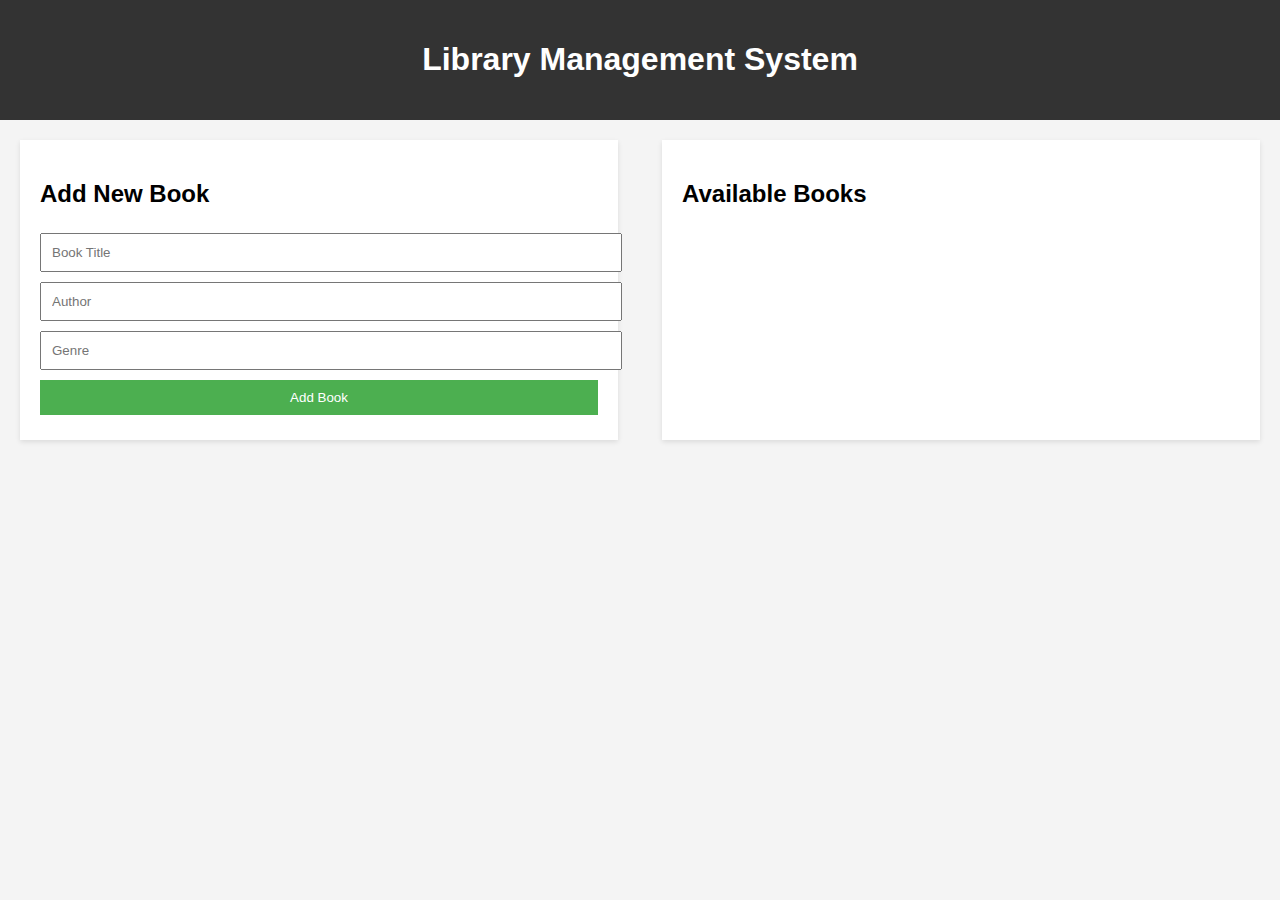
==== index.html @ 8e76815a "Add files via upload" ====
<!DOCTYPE html>
<html lang="en">
<head>
    <meta charset="UTF-8">
    <meta name="viewport" content="width=device-width, initial-scale=1.0">
    <title>Library Management System</title>
    <link rel="stylesheet" href="styles.css">
</head>
<body>
    <header>
        <h1>Library Management System</h1>
    </header>

    <div class="container">
        <div class="form-container">
            <h2>Add New Book</h2>
            <form id="addBookForm">
                <input type="text" id="title" placeholder="Book Title" required>
                <input type="text" id="author" placeholder="Author" required>
                <input type="text" id="genre" placeholder="Genre" required>
                <button type="submit">Add Book</button>
            </form>
        </div>

        <div class="books-list">
            <h2>Available Books</h2>
            <ul id="booksList">
                <!-- Book list will be populated here -->
            </ul>
        </div>
    </div>

    <script src="app.js"></script>
</body>
</html>
---- styles.css ----
body {
    font-family: Arial, sans-serif;
    margin: 0;
    padding: 0;
    background-color: #f4f4f4;
}

header {
    background-color: #333;
    color: white;
    padding: 20px;
    text-align: center;
}

.container {
    display: flex;
    justify-content: space-between;
    padding: 20px;
}

.form-container, .books-list {
    background-color: white;
    padding: 20px;
    box-shadow: 0 2px 5px rgba(0, 0, 0, 0.1);
    width: 45%;
}

input, button {
    width: 100%;
    padding: 10px;
    margin: 5px 0;
}

button {
    background-color: #4CAF50;
    color: white;
    border: none;
    cursor: pointer;
}

button:hover {
    background-color: #45a049;
}
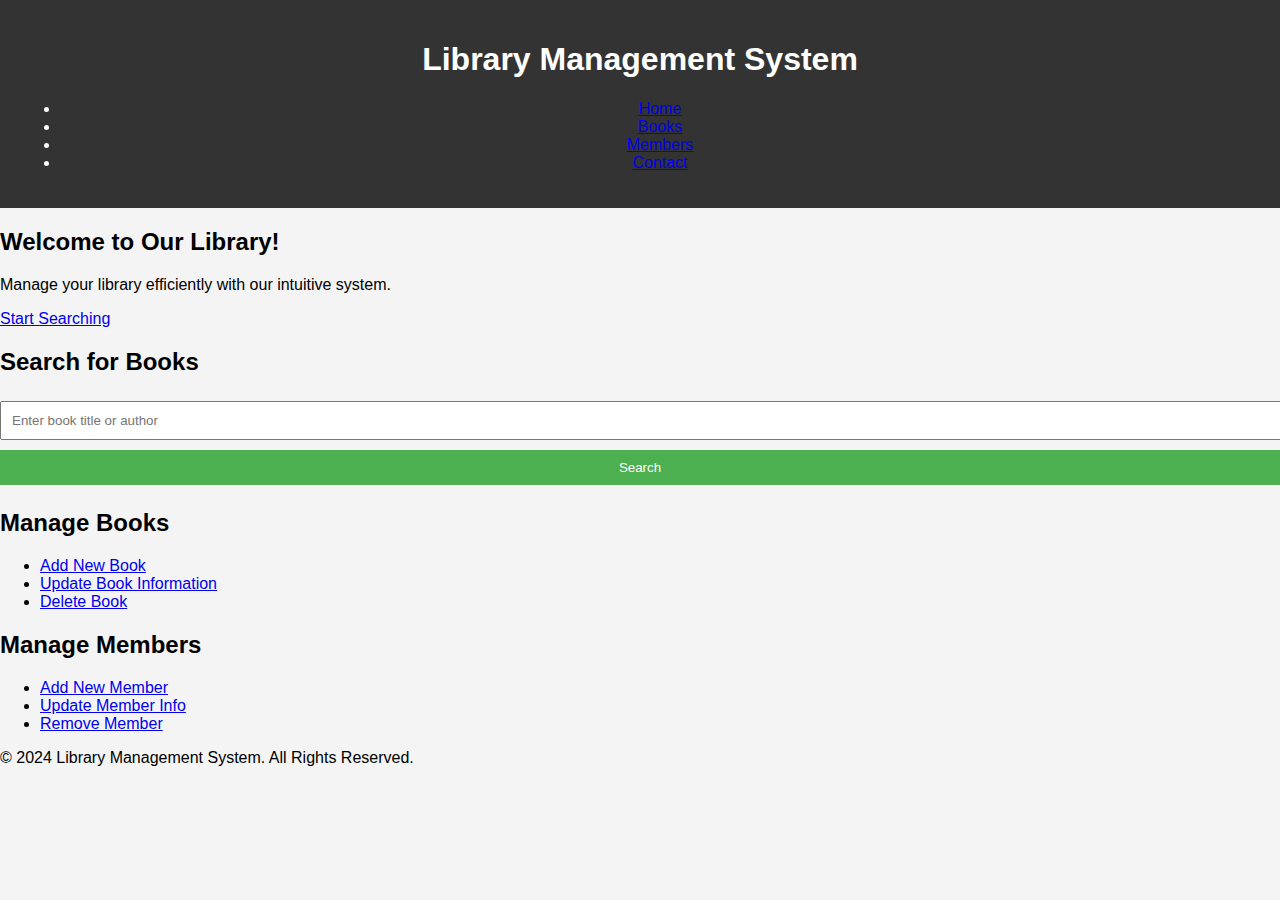
==== commit 4d1af48c: "Update index.html" ====
--- a/index.html
+++ b/index.html
@@ -8,28 +8,55 @@
 </head>
 <body>
     <header>
-        <h1>Library Management System</h1>
+        <div class="logo">
+            <h1>Library Management System</h1>
+        </div>
+        <nav>
+            <ul>
+                <li><a href="#home">Home</a></li>
+                <li><a href="#books">Books</a></li>
+                <li><a href="#members">Members</a></li>
+                <li><a href="#contact">Contact</a></li>
+            </ul>
+        </nav>
     </header>
 
-    <div class="container">
-        <div class="form-container">
-            <h2>Add New Book</h2>
-            <form id="addBookForm">
-                <input type="text" id="title" placeholder="Book Title" required>
-                <input type="text" id="author" placeholder="Author" required>
-                <input type="text" id="genre" placeholder="Genre" required>
-                <button type="submit">Add Book</button>
+    <main>
+        <section id="home" class="intro">
+            <h2>Welcome to Our Library!</h2>
+            <p>Manage your library efficiently with our intuitive system.</p>
+            <a href="#search" class="button">Start Searching</a>
+        </section>
+
+        <section id="search" class="search">
+            <h2>Search for Books</h2>
+            <form>
+                <input type="text" placeholder="Enter book title or author" required>
+                <button type="submit">Search</button>
             </form>
-        </div>
+        </section>
 
-        <div class="books-list">
-            <h2>Available Books</h2>
-            <ul id="booksList">
-                <!-- Book list will be populated here -->
+        <section id="books" class="manage">
+            <h2>Manage Books</h2>
+            <ul>
+                <li><a href="#">Add New Book</a></li>
+                <li><a href="#">Update Book Information</a></li>
+                <li><a href="#">Delete Book</a></li>
             </ul>
-        </div>
-    </div>
+        </section>
 
-    <script src="app.js"></script>
+        <section id="members" class="manage">
+            <h2>Manage Members</h2>
+            <ul>
+                <li><a href="#">Add New Member</a></li>
+                <li><a href="#">Update Member Info</a></li>
+                <li><a href="#">Remove Member</a></li>
+            </ul>
+        </section>
+    </main>
+
+    <footer>
+        <p>&copy; 2024 Library Management System. All Rights Reserved.</p>
+    </footer>
 </body>
 </html>
